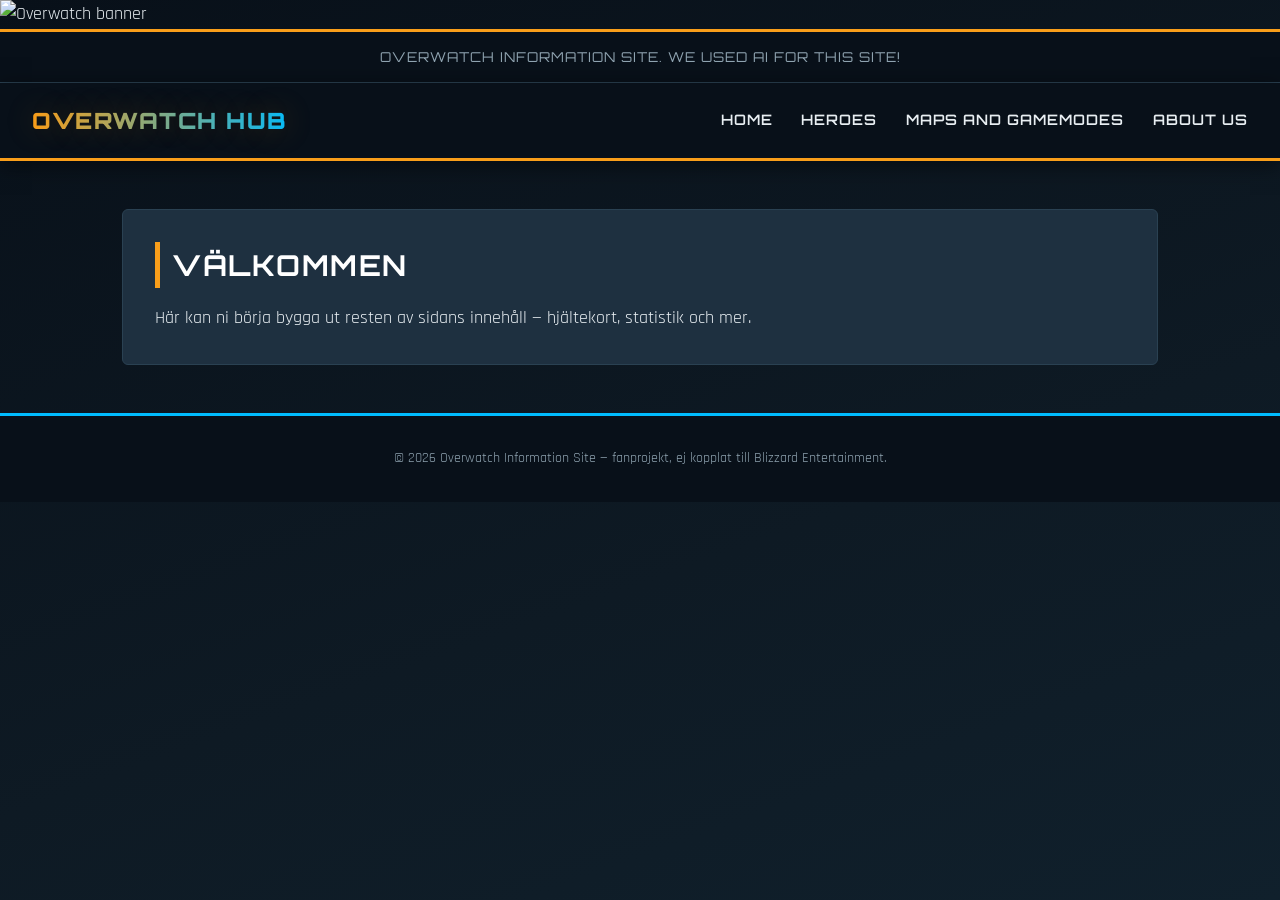
==== index.html @ 94234d9d "Update banner image source in index.html" ====
<!DOCTYPE html>
<html lang="sv">
<head>
  <meta charset="UTF-8">
  <meta name="viewport" content="width=device-width, initial-scale=1.0">
  <title>Overwatch Information Site</title>

  <link href="https://fonts.googleapis.com/css2?family=Orbitron:wght@600;700;900&family=Rajdhani:wght@400;500;600;700&display=swap" rel="stylesheet">
  <link rel="stylesheet" href="style.css">

  <style>
    /* Extra stil bara för banner-bilden på startsidan */
    .banner {
      width: 100%;
      display: block;
      max-height: 480px;
      object-fit: cover;
      border-bottom: 3px solid var(--ow-orange);
    }

    .subtext {
      text-align: center;
      padding: 0.9rem 1rem;
      background: var(--ow-bg-darker);
      color: var(--ow-text-muted);
      font-family: var(--font-heading);
      font-size: 0.85rem;
      letter-spacing: 1px;
      text-transform: uppercase;
      border-bottom: 1px solid var(--ow-border);
    }
  </style>
</head>
<body>

  <!-- Bild som täcker hela bredden -->
  <img class="banner" src="OWpic.jpg" alt="Overwatch banner">

  <!-- Liten text direkt under bilden -->
  <p class="subtext">Overwatch information site. We used AI for this site!</p>

  <header>
    <h1 style="font-size:1.4rem;">OVERWATCH HUB</h1>
    <nav>
      <ul>
        <li><a href="index.html">Home</a></li>
        <li><a href="characters.html">Heroes</a></li>
        <li><a href="MapsandGamemodes.html">Maps and Gamemodes</a></li>
        <li><a href="about.html">About us</a></li>
      </ul>
    </nav>
  </header>

  <section class="section">
    <div class="panel">
      <h2>Välkommen</h2>
      <p>Här kan ni börja bygga ut resten av sidans innehåll — hjältekort, statistik och mer.</p>
    </div>
  </section>

  <footer>
    &copy; 2026 Overwatch Information Site — fanprojekt, ej kopplat till Blizzard Entertainment.
  </footer>

</body>
</html>
---- style.css ----
/* ============================================
   OVERWATCH-TEMA — style.css
   Färgpalett inspirerad av Overwatch UI:
   Orange (Team/action) + Blå (Blizzard-blå) + mörk bakgrund
   ============================================ */

:root {
  --ow-orange: #F99E1A;
  --ow-orange-dark: #D97F0B;
  --ow-blue: #00BCFF;
  --ow-blue-dark: #0086C3;
  --ow-bg-dark: #0E1A24;
  --ow-bg-darker: #081019;
  --ow-panel: #16232F;
  --ow-panel-light: #1E3040;
  --ow-border: #2A4152;
  --ow-text: #E8EEF2;
  --ow-text-muted: #8FA3B0;
  --ow-white: #FFFFFF;

  --font-heading: 'Orbitron', 'Eurostile', 'Segoe UI', sans-serif;
  --font-body: 'Rajdhani', 'Segoe UI', sans-serif;
}

/* Google Fonts (lägg denna rad i din HTML <head> om du vill ha exakt dessa typsnitt):
   <link href="https://fonts.googleapis.com/css2?family=Orbitron:wght@600;700;900&family=Rajdhani:wght@400;500;600;700&display=swap" rel="stylesheet"> */

* {
  box-sizing: border-box;
  margin: 0;
  padding: 0;
}

body {
  background: linear-gradient(160deg, var(--ow-bg-darker) 0%, var(--ow-bg-dark) 60%, #10202c 100%);
  color: var(--ow-text);
  font-family: var(--font-body);
  font-size: 18px;
  line-height: 1.6;
  min-height: 100vh;
}

/* ---------- Rubriker ---------- */
h1, h2, h3, h4 {
  font-family: var(--font-heading);
  text-transform: uppercase;
  letter-spacing: 1.5px;
  color: var(--ow-white);
}

h1 {
  font-size: 2.8rem;
  font-weight: 900;
  background: linear-gradient(90deg, var(--ow-orange), var(--ow-blue));
  -webkit-background-clip: text;
  background-clip: text;
  color: transparent;
  text-shadow: 0 0 30px rgba(249, 158, 26, 0.25);
}

h2 {
  font-size: 1.8rem;
  font-weight: 700;
  border-left: 5px solid var(--ow-orange);
  padding-left: 12px;
  margin-bottom: 1rem;
}

/* ---------- Header / Navbar ---------- */
header {
  background: var(--ow-bg-darker);
  border-bottom: 3px solid var(--ow-orange);
  padding: 1.2rem 2rem;
  display: flex;
  align-items: center;
  justify-content: space-between;
  box-shadow: 0 4px 20px rgba(0,0,0,0.5);
}

nav ul {
  display: flex;
  list-style: none;
  gap: 1.8rem;
}

nav a {
  color: var(--ow-text);
  text-decoration: none;
  font-family: var(--font-heading);
  font-weight: 600;
  font-size: 0.9rem;
  text-transform: uppercase;
  letter-spacing: 1px;
  position: relative;
  padding-bottom: 4px;
  transition: color 0.2s ease;
}

nav a::after {
  content: "";
  position: absolute;
  left: 0;
  bottom: 0;
  width: 0;
  height: 2px;
  background: var(--ow-orange);
  transition: width 0.25s ease;
}

nav a:hover {
  color: var(--ow-orange);
}

nav a:hover::after {
  width: 100%;
}

/* ---------- Hero-sektion ---------- */
.hero {
  text-align: center;
  padding: 5rem 2rem;
  background:
    linear-gradient(rgba(8,16,25,0.75), rgba(8,16,25,0.9)),
    repeating-linear-gradient(135deg, rgba(249,158,26,0.05) 0px, rgba(249,158,26,0.05) 2px, transparent 2px, transparent 40px);
  border-bottom: 1px solid var(--ow-border);
}

.hero p {
  color: var(--ow-text-muted);
  font-size: 1.2rem;
  max-width: 600px;
  margin: 1rem auto 0;
}

/* ---------- Kort (t.ex. hjälte-kort) ---------- */
.card-grid {
  display: grid;
  grid-template-columns: repeat(auto-fit, minmax(240px, 1fr));
  gap: 1.5rem;
  padding: 2rem;
  max-width: 1200px;
  margin: 0 auto;
}

.card {
  background: var(--ow-panel);
  border: 1px solid var(--ow-border);
  border-radius: 6px;
  overflow: hidden;
  clip-path: polygon(0 0, 100% 0, 100% 90%, 90% 100%, 0 100%);
  transition: transform 0.25s ease, box-shadow 0.25s ease, border-color 0.25s ease;
}

.card:hover {
  transform: translateY(-6px);
  border-color: var(--ow-orange);
  box-shadow: 0 10px 30px rgba(249, 158, 26, 0.15);
}

.card img {
  width: 100%;
  display: block;
  filter: contrast(1.05) saturate(1.1);
}

.card-body {
  padding: 1.2rem;
}

.card-body h3 {
  color: var(--ow-orange);
  font-size: 1.1rem;
  margin-bottom: 0.4rem;
}

.card-body p {
  color: var(--ow-text-muted);
  font-size: 0.95rem;
}

/* Roll-badge (Tank / Damage / Support) */
.badge {
  display: inline-block;
  font-family: var(--font-heading);
  font-size: 0.7rem;
  font-weight: 700;
  text-transform: uppercase;
  letter-spacing: 1px;
  padding: 3px 10px;
  border-radius: 3px;
  margin-bottom: 0.5rem;
}

.badge.tank    { background: rgba(0, 188, 255, 0.15); color: var(--ow-blue); border: 1px solid var(--ow-blue); }
.badge.damage  { background: rgba(249, 158, 26, 0.15); color: var(--ow-orange); border: 1px solid var(--ow-orange); }
.badge.support { background: rgba(90, 214, 130, 0.15); color: #5AD682; border: 1px solid #5AD682; }

/* ---------- Knappar ---------- */
.btn {
  display: inline-block;
  font-family: var(--font-heading);
  font-weight: 700;
  text-transform: uppercase;
  letter-spacing: 1px;
  font-size: 0.9rem;
  padding: 0.8rem 2rem;
  border: none;
  border-radius: 3px;
  cursor: pointer;
  text-decoration: none;
  transition: all 0.2s ease;
}

.btn-primary {
  background: linear-gradient(90deg, var(--ow-orange), var(--ow-orange-dark));
  color: var(--ow-bg-darker);
  box-shadow: 0 4px 15px rgba(249, 158, 26, 0.3);
}

.btn-primary:hover {
  transform: translateY(-2px);
  box-shadow: 0 6px 20px rgba(249, 158, 26, 0.45);
}

.btn-secondary {
  background: transparent;
  color: var(--ow-blue);
  border: 2px solid var(--ow-blue);
}

.btn-secondary:hover {
  background: rgba(0, 188, 255, 0.1);
}

/* ---------- Sektion / container ---------- */
.section {
  max-width: 1100px;
  margin: 0 auto;
  padding: 3rem 2rem;
}

.panel {
  background: var(--ow-panel-light);
  border: 1px solid var(--ow-border);
  border-radius: 6px;
  padding: 2rem;
}

/* ---------- Tabell (t.ex. statistik) ---------- */
table {
  width: 100%;
  border-collapse: collapse;
  margin-top: 1rem;
}

th {
  font-family: var(--font-heading);
  text-transform: uppercase;
  font-size: 0.8rem;
  letter-spacing: 1px;
  color: var(--ow-orange);
  border-bottom: 2px solid var(--ow-orange);
  padding: 0.7rem;
  text-align: left;
}

td {
  padding: 0.7rem;
  border-bottom: 1px solid var(--ow-border);
  color: var(--ow-text-muted);
}

tr:hover td {
  background: rgba(0, 188, 255, 0.05);
  color: var(--ow-text);
}

/* ---------- Footer ---------- */
footer {
  background: var(--ow-bg-darker);
  border-top: 3px solid var(--ow-blue);
  padding: 2rem;
  text-align: center;
  color: var(--ow-text-muted);
  font-size: 0.85rem;
}

/* ---------- Scrollbar (Webkit) ---------- */
::-webkit-scrollbar {
  width: 10px;
}

::-webkit-scrollbar-track {
  background: var(--ow-bg-darker);
}

::-webkit-scrollbar-thumb {
  background: var(--ow-orange-dark);
  border-radius: 5px;
}

/* ---------- Responsivt ---------- */
@media (max-width: 700px) {
  header {
    flex-direction: column;
    gap: 1rem;
  }
  nav ul {
    flex-wrap: wrap;
    justify-content: center;
    gap: 1rem;
  }
  h1 {
    font-size: 2rem;
  }
}
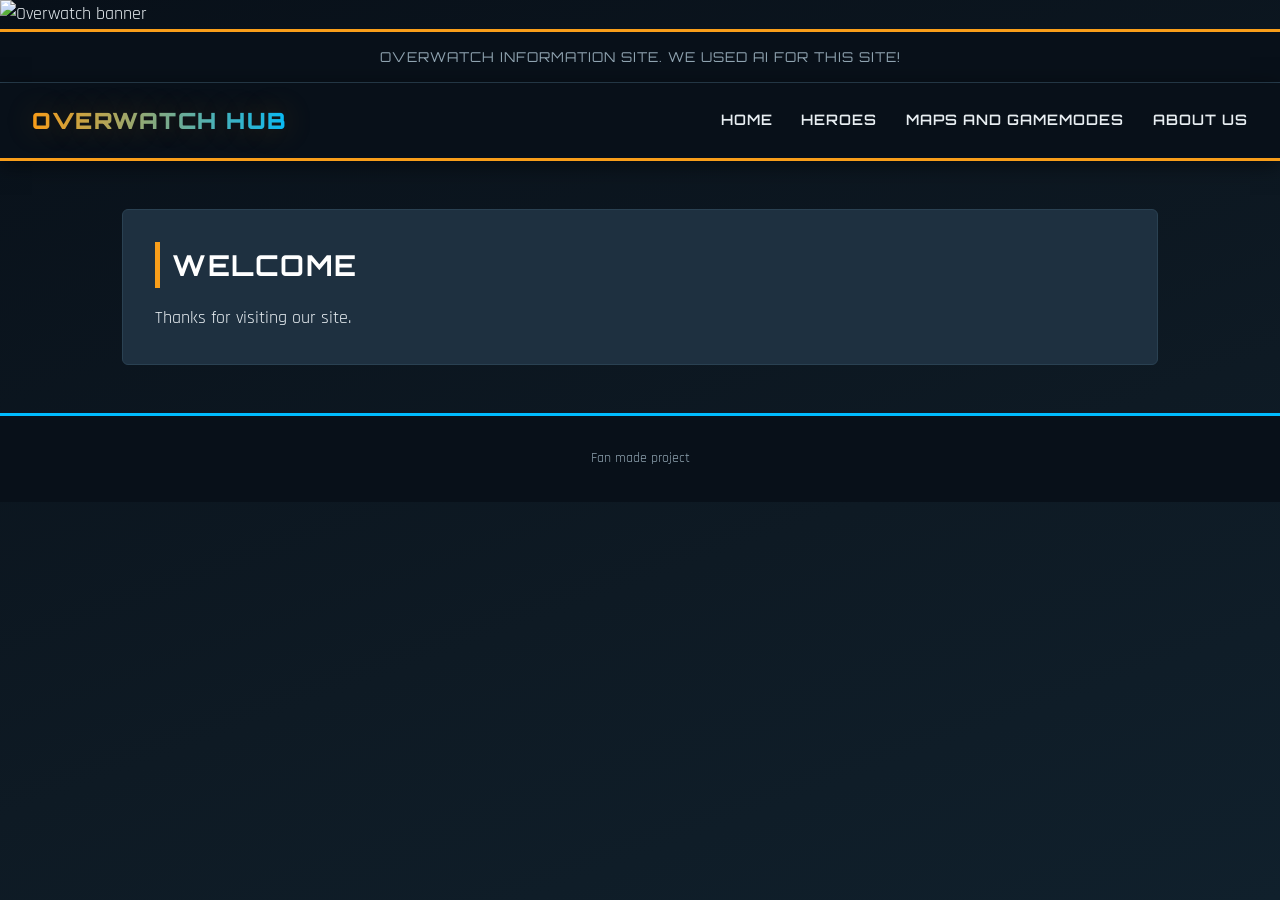
==== commit e6039116: "Translate welcome message and update footer text" ====
--- a/index.html
+++ b/index.html
@@ -1,5 +1,5 @@
 <!DOCTYPE html>
-<html lang="sv">
+<html lang="en">
 <head>
   <meta charset="UTF-8">
   <meta name="viewport" content="width=device-width, initial-scale=1.0">
@@ -34,7 +34,7 @@
 <body>
 
   <!-- Bild som täcker hela bredden -->
-  <img class="banner" src="OWpic.jpg" alt="Overwatch banner">
+  <img class="banner" src="OWbanner.jpg" alt="Overwatch banner">
 
   <!-- Liten text direkt under bilden -->
   <p class="subtext">Overwatch information site. We used AI for this site!</p>
@@ -53,13 +53,13 @@
 
   <section class="section">
     <div class="panel">
-      <h2>Välkommen</h2>
-      <p>Här kan ni börja bygga ut resten av sidans innehåll — hjältekort, statistik och mer.</p>
+      <h2>Welcome</h2>
+      <p> Thanks for visiting our site.</p>
     </div>
   </section>
 
   <footer>
-    &copy; 2026 Overwatch Information Site — fanprojekt, ej kopplat till Blizzard Entertainment.
+   Fan made project
   </footer>
 
 </body>
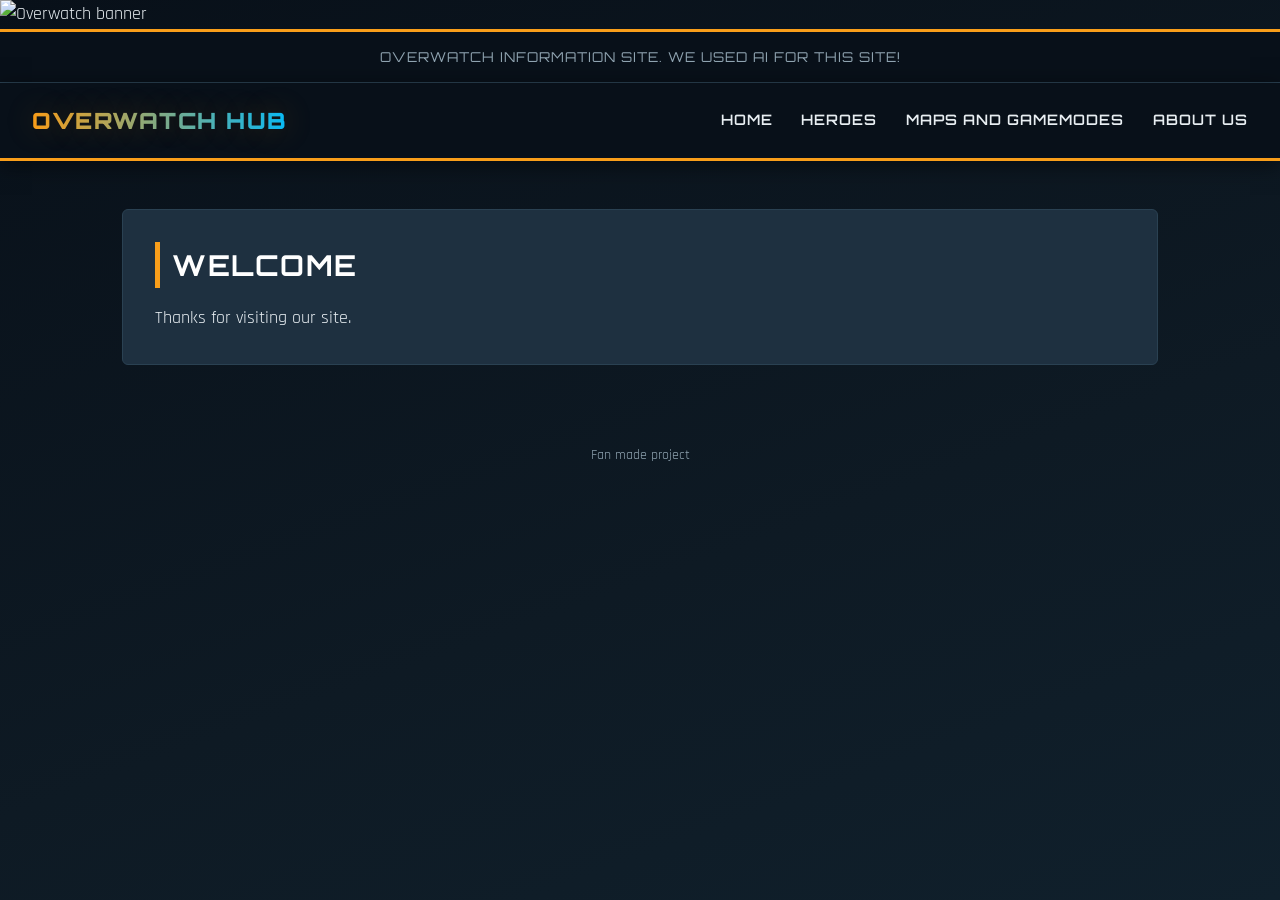
==== commit 6d57cbf6: "Update image source for banner in index.html" ====
--- a/index.html
+++ b/index.html
@@ -34,7 +34,7 @@
 <body>
 
   <!-- Bild som täcker hela bredden -->
-  <img class="banner" src="OWbanner.jpg" alt="Overwatch banner">
+  <img class="banner" src="images/OverwatchBanner.jpg" alt="Overwatch banner">
 
   <!-- Liten text direkt under bilden -->
   <p class="subtext">Overwatch information site. We used AI for this site!</p>
--- a/style.css
+++ b/style.css
@@ -277,10 +277,8 @@
 
 /* ---------- Footer ---------- */
 footer {
-  background: var(--ow-bg-darker);
-  border-top: 3px solid var(--ow-blue);
+  text-align: center;
   padding: 2rem;
-  text-align: center;
   color: var(--ow-text-muted);
   font-size: 0.85rem;
 }
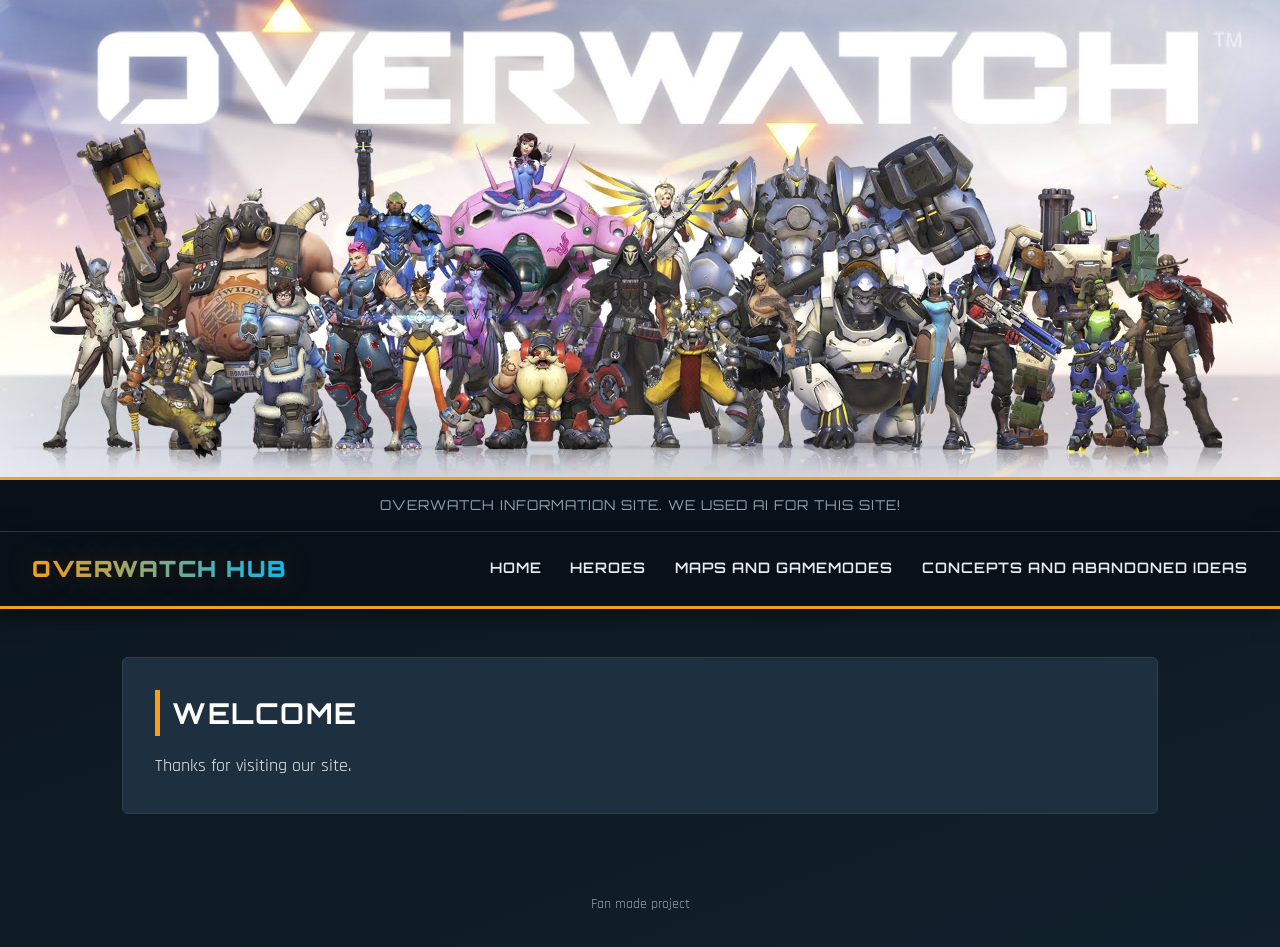
==== commit 09f083c9: "Replace 'About us' link with 'Concepts and Abandoned ideas'" ====
--- a/index.html
+++ b/index.html
@@ -46,7 +46,7 @@
         <li><a href="index.html">Home</a></li>
         <li><a href="characters.html">Heroes</a></li>
         <li><a href="MapsandGamemodes.html">Maps and Gamemodes</a></li>
-        <li><a href="about.html">About us</a></li>
+        <li><a href="Conceptsandabandonedideas.html">Concepts and Abandoned ideas</a></li>
       </ul>
     </nav>
   </header>
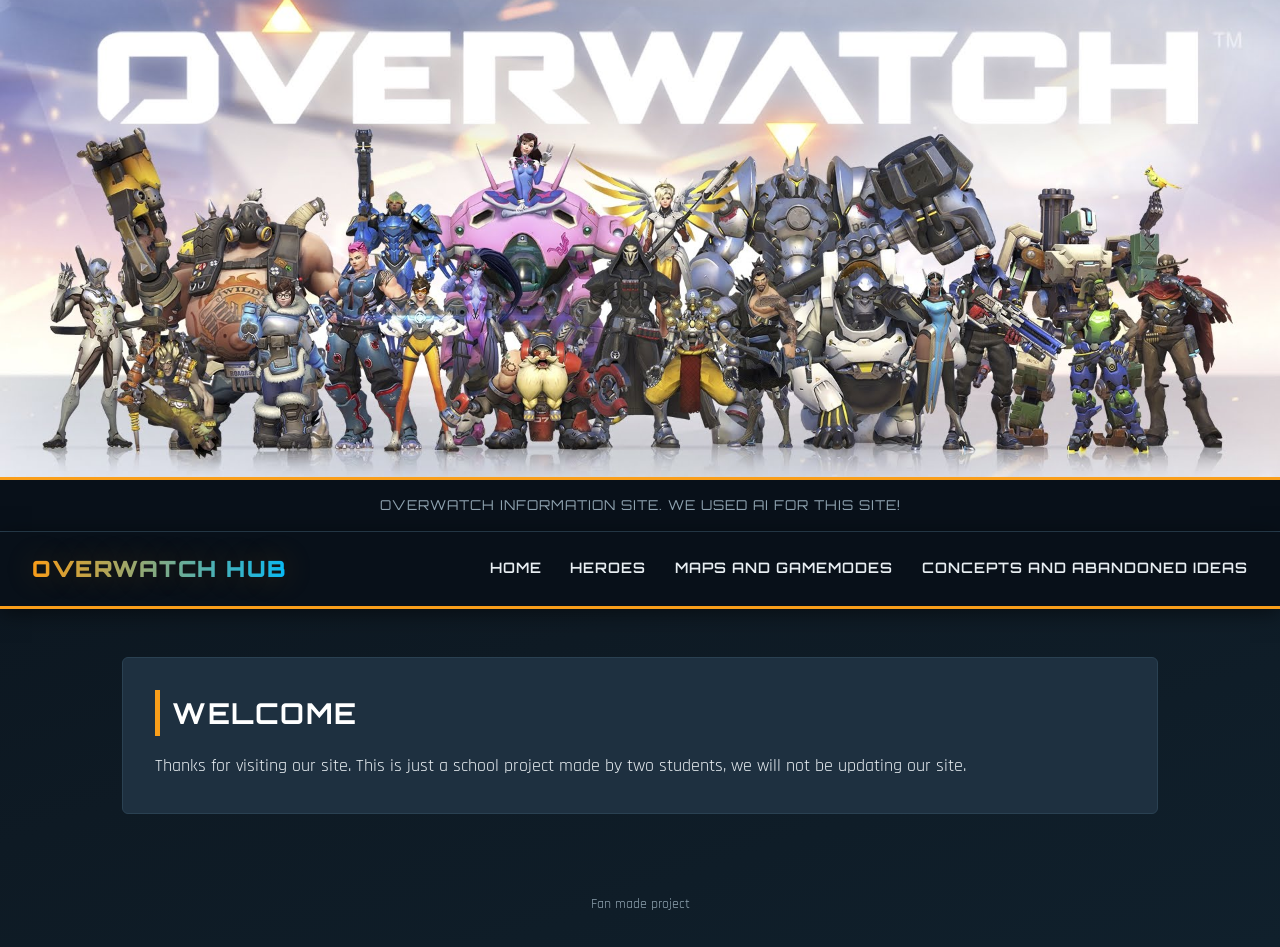
==== commit 48e2b63e: "Revise welcome message in index.html Updated the welcome message to clarify the project's status." ====
--- a/index.html
+++ b/index.html
@@ -54,7 +54,7 @@
   <section class="section">
     <div class="panel">
       <h2>Welcome</h2>
-      <p> Thanks for visiting our site.</p>
+      <p> Thanks for visiting our site. This is just a school project made by two students, we will not be updating our site.</p>
     </div>
   </section>
 
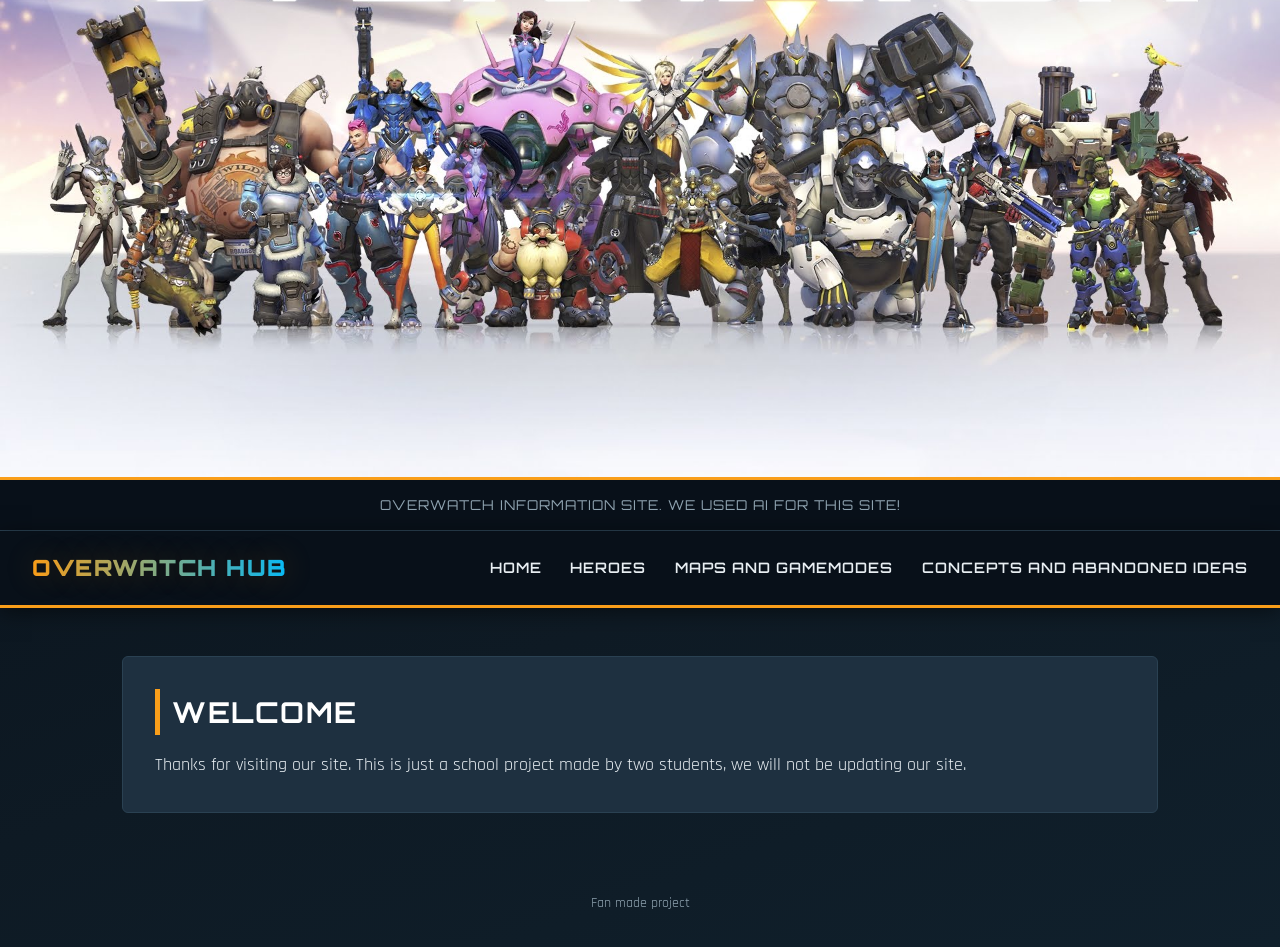
==== commit 8f928ff8: "Update banner image to OverwatchBanner2.png" ====
--- a/index.html
+++ b/index.html
@@ -34,7 +34,7 @@
 <body>
 
   <!-- Bild som täcker hela bredden -->
-  <img class="banner" src="images/OverwatchBanner.jpg" alt="Overwatch banner">
+  <img class="banner" src="images/OverwatchBanner2.png" alt="Overwatch banner">
 
   <!-- Liten text direkt under bilden -->
   <p class="subtext">Overwatch information site. We used AI for this site!</p>
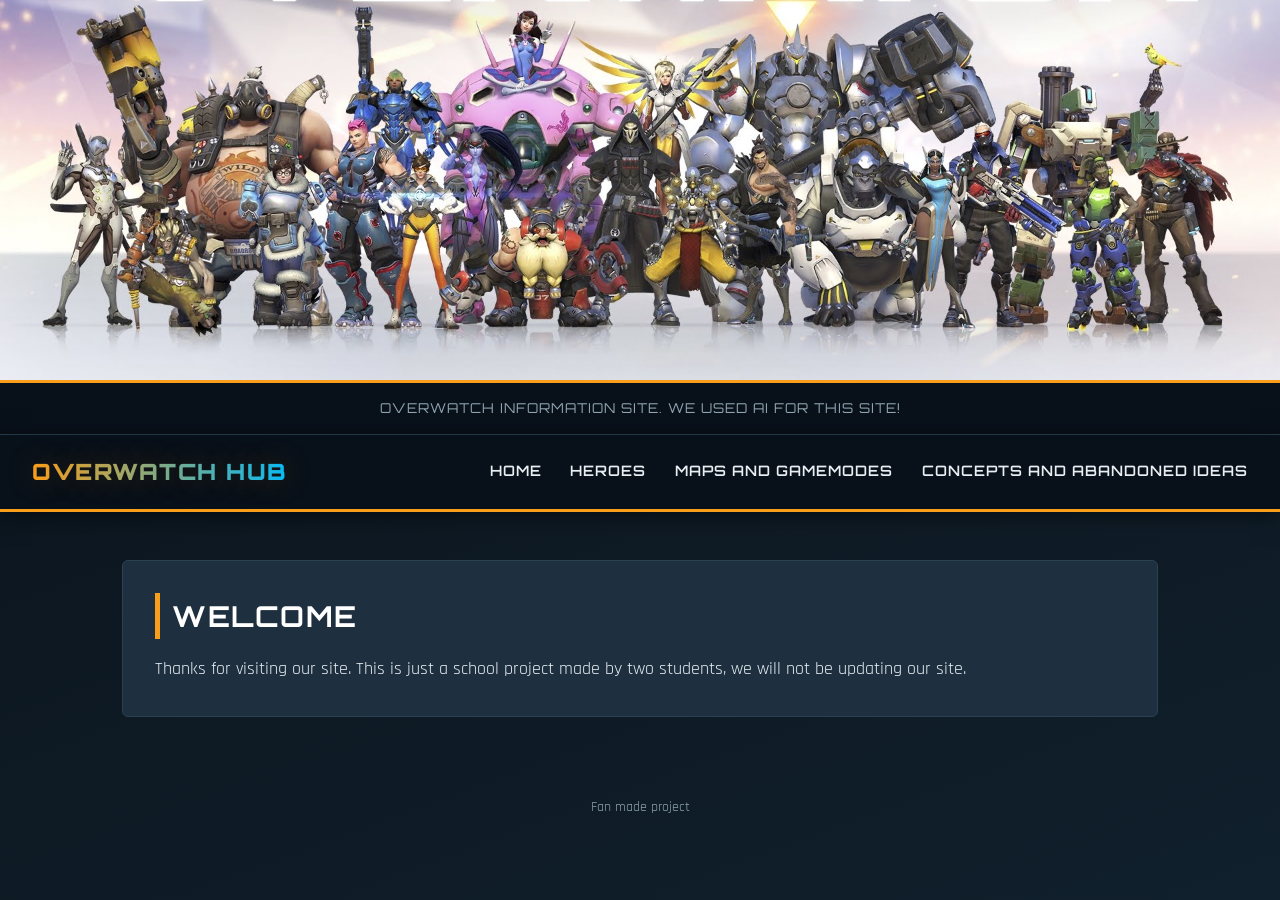
==== commit 8f8f1494: "Update banner image in index.html" ====
--- a/index.html
+++ b/index.html
@@ -34,7 +34,7 @@
 <body>
 
   <!-- Bild som täcker hela bredden -->
-  <img class="banner" src="images/OverwatchBanner2.png" alt="Overwatch banner">
+  <img class="banner" src="images/OverwatchBanner3.png" alt="Overwatch banner">
 
   <!-- Liten text direkt under bilden -->
   <p class="subtext">Overwatch information site. We used AI for this site!</p>
